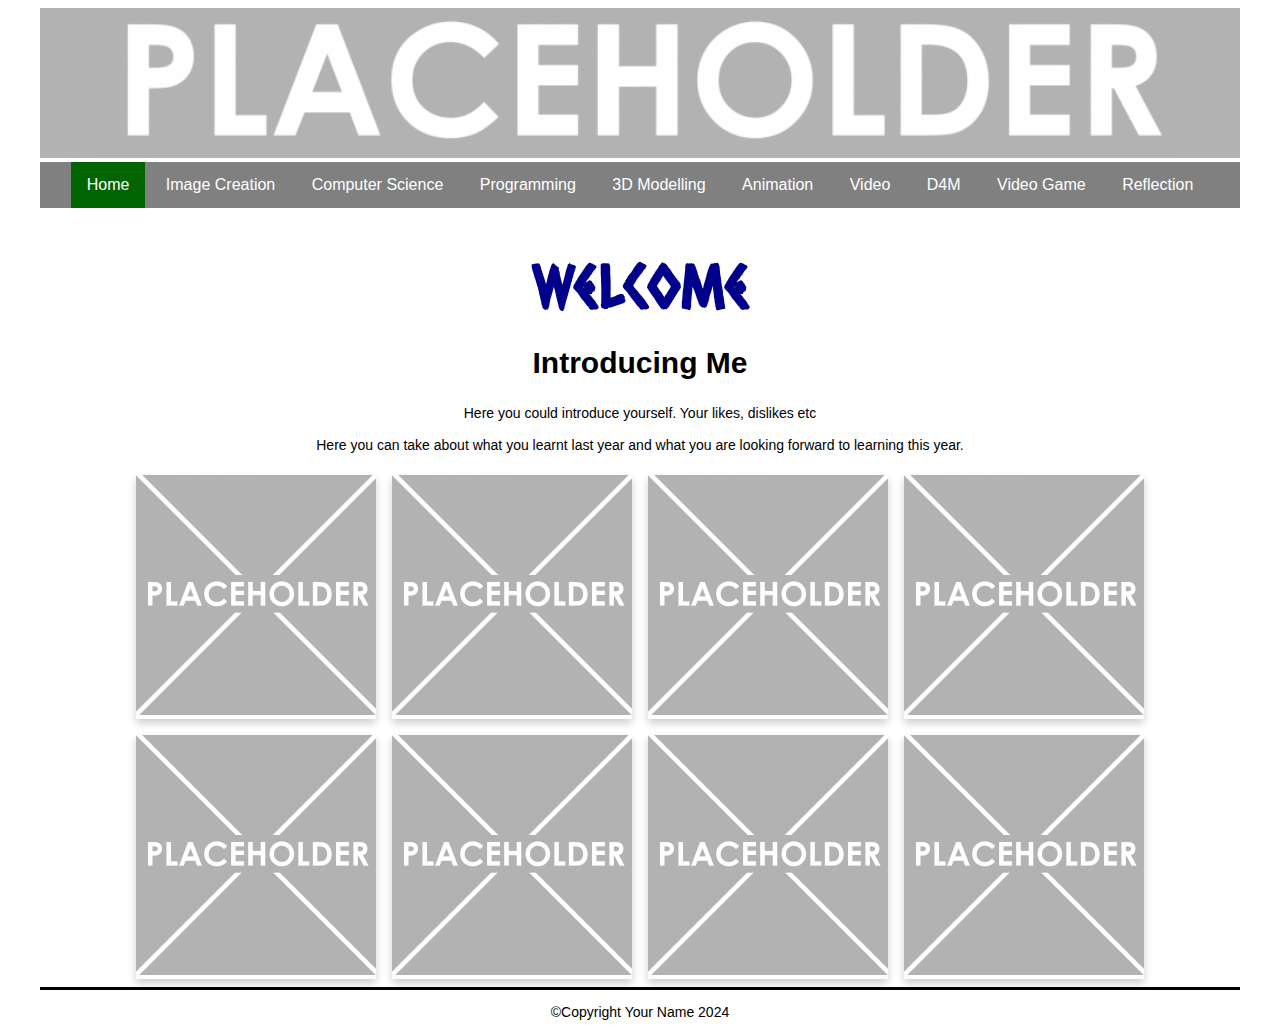
==== index.html @ dde59463 "Initial commit" ====
<!DOCTYPE html>
<html>
  <head>
    <meta charset="utf-8">
    <meta name="viewport" content="width=device-width">
    <title>You should change this on every page</title>
    <link href="css/style.css" rel="stylesheet" type="text/css" />
    <!-- The relates to the Google Font used in h1 -->
    <link href='https://fonts.googleapis.com/css?family=Caesar Dressing' rel='stylesheet'>
    <div class="header">
      <img src="images/DTportfolio_header.png">
    </div>
  </head>
  <div class="wrapper">
    <body>
      <!-- The Nav Bar goes here -->
      <nav>
        <ul>
          <li id='active'><a href="index.html">Home</a></li>
          <li><a href="imagecreation.html">Image Creation</a></li>
          <li><a href="computerscience.html">Computer Science</a></li>
          <li><a href="programming.html">Programming</a></li>
          <li><a href="3dmodelling.html">3D Modelling</a></li>
          <li><a href="animation.html">Animation</a></li>
          <li><a href="videoaudio.html">Video</a></li>
          <li><a href="designformanufacturing.html">D4M</a></li>
          <li><a href="videogame.html">Video Game</a></li>
          <li><a href="reflection.html">Reflection</a></li>
        </ul>
    </nav>
    <main>
      <!-- page heading- add name here! -->
      <h1>Welcome</h1>
      <h2>Introducing Me</h2>
      <!-- now the Information text box-->
      <div class=information>
        <p>
            Here you could introduce yourself. Your likes, dislikes etc <br><br>
            Here you can take about what you learnt last year and what you are looking forward to learning this year. 
        </p>  
      </div>   
        <!-- This is the container for all the images you want to add- it's a flexbox so add as many as you want -->
      <div class='container'>
        <!-- item 1 starts here-->
        <div class='item'>
          <img src="images/placeholder.png" alt="please replace me">       
        </div> 
        <!-- end of item 1 -->    
        <!-- item 2 starts here-->
        <div class='item'>
          <img src="images/placeholder.png" alt="please replace me">      
        </div> 
        <!-- end of item 2 -->    
        <!-- item 3 starts here-->
        <div class='item'>
          <img src="images/placeholder.png" alt="please replace me">      
        </div>  
        <!-- end of item 3 -->
        <!-- item 4 starts here-->
        <div class='item'>
          <img src="images/placeholder.png" alt="please replace me">      
        </div>  
        <!-- end of item 4 -->
        <!-- item 5 starts here-->
        <div class='item'>
          <img src="images/placeholder.png" alt="please replace me">      
        </div>  
        <!-- end of item 5 -->
        <!-- item 6 starts here-->
        <div class='item'>
          <img src="images/placeholder.png" alt="please replace me">       
        </div> 
        <!-- end of item 6 -->    
        <!-- item 7 starts here-->
        <div class='item'>
          <img src="images/placeholder.png" alt="please replace me">      
        </div> 
        <!-- end of item 7 -->    
        <!-- item 8 starts here-->
        <div class='item'>
          <img src="images/placeholder.png" alt="please replace me">      
        </div>  
        <!-- end of item 8 -->
      </div>
    </main>  
    <footer>
      <p>&#169;Copyright Your Name 2024</p>
    </footer>
  </body>
</html>
---- css/style.css ----
/* global styling*/
html{
  font-family: Arial, Helvetica, sans-serif;
  margin: 0rem 2rem;
  background-color: #ffffff;
}

/* Banner image*/
.header {
  width: 100%;
  background-size: cover;
}

.header img {
  width: 100%;
}

/*the navbar styling goes here*/
/* nav bar */
nav ul{
  list-style-type: none;
  margin: 0;
  padding: 0;
  overflow: hidden;
  background-color: grey;
  top: 0;
  width: 100%;
  text-align: center;
}

/* how the list of pages sits */
nav ul li{
  display: inline-block;
  font-size: 1rem;
}

/* the nav text */
nav li a{
  display: block;
  color: white;
  text-align: center;
  padding: 14px 16px;
  text-decoration: none;
}

nav li:hover{
  background-color: orangered;
}

nav #active{
  background-color: darkgreen;
}

/* Styling for the main section*/
/* This is the line between the main section and footer */
main{
  border-bottom: 3px solid;
  color: black;
}

/* H1 uses a google font. Check out https://www.w3schools.com/howto/howto_google_fonts.asp to change - also see line 9 in your html page*/
h1 {
  color: darkblue;
  font-family: 'Caesar Dressing';
  font-size: 60px;
  text-align: center;
  margin-bottom: 1rem;
}

h2 {
  color: black;
  font-size: 30px;
  text-align: center;
}

p {
  color: black;
  font-size: 14px;
  text-align: center;
}

/* Styling for the image container and the items inside it */
.container{
  display: flex; 
  flex-wrap: wrap; 
  align-items: center; 
  justify-content: center; 
}

/*Items for all the screenshots and pictures of your stuff*/
.item{
  box-shadow: 0 4px 8px 0 rgba(0,0,0,0.2);
  width: 20%;
  min-width: 8rem;
  margin: 0.5rem;
}
 .item-info{
   padding: 0.1rem;
   text-align: center;
 }

.item img{
  width: 100%;
}
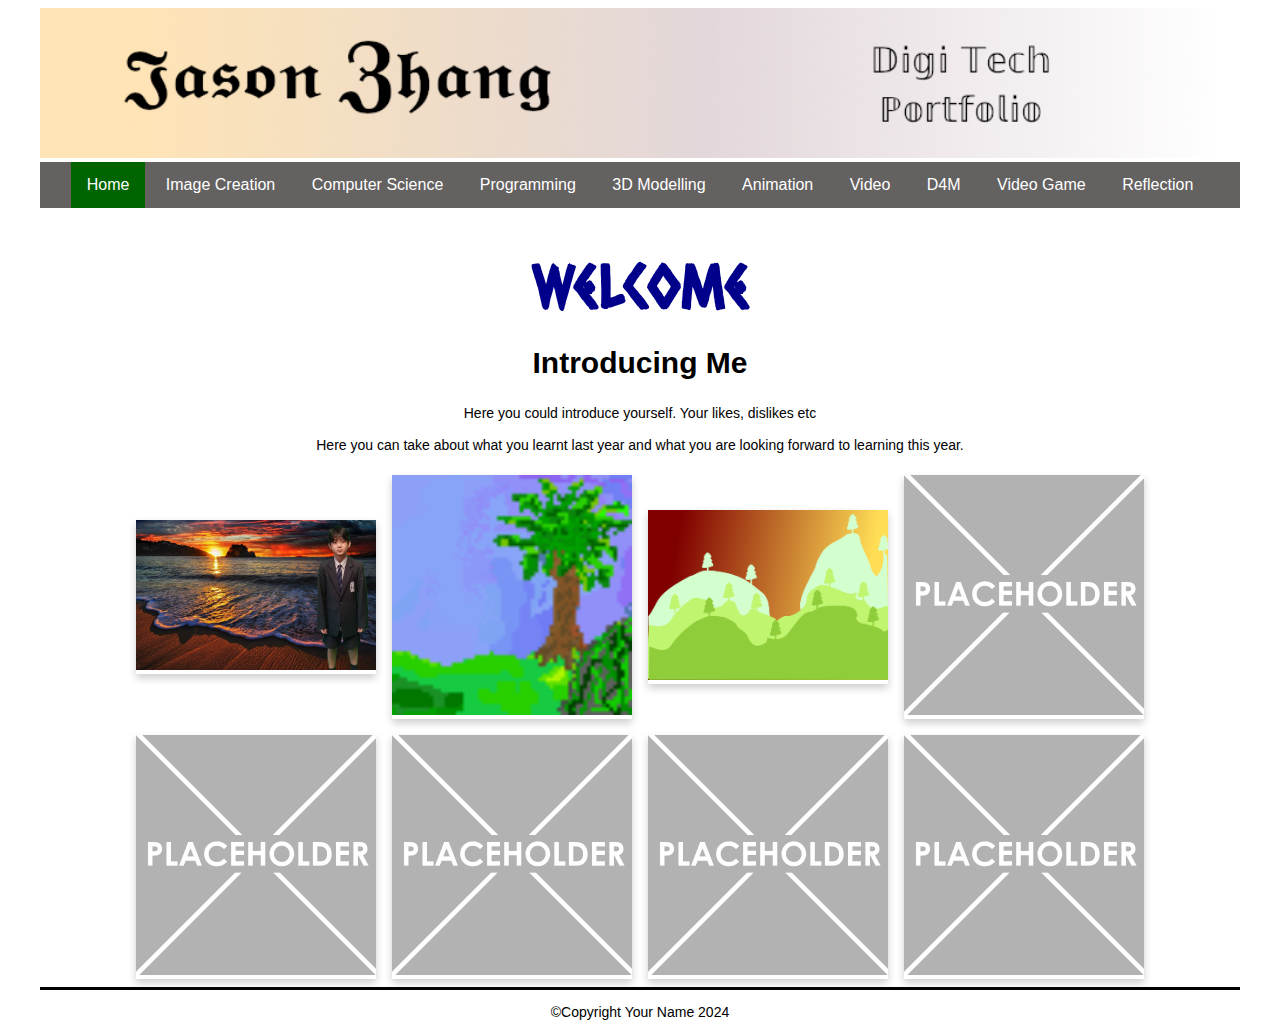
==== commit 7fb12fc7: "Added 3 images and dtfolio" ====
--- a/index.html
+++ b/index.html
@@ -43,17 +43,17 @@
       <div class='container'>
         <!-- item 1 starts here-->
         <div class='item'>
-          <img src="images/placeholder.png" alt="please replace me">       
+          <img src="images/Greenscreen task 1 finsihed product.jpg" alt="please replace me">       
         </div> 
         <!-- end of item 1 -->    
         <!-- item 2 starts here-->
         <div class='item'>
-          <img src="images/placeholder.png" alt="please replace me">      
+          <img src="images/tree + rock.png" alt="please replace me">      
         </div> 
         <!-- end of item 2 -->    
         <!-- item 3 starts here-->
         <div class='item'>
-          <img src="images/placeholder.png" alt="please replace me">      
+          <img src="images/background task.png" alt="please replace me">      
         </div>  
         <!-- end of item 3 -->
         <!-- item 4 starts here-->
--- a/css/style.css
+++ b/css/style.css
@@ -22,7 +22,7 @@
   margin: 0;
   padding: 0;
   overflow: hidden;
-  background-color: grey;
+  background-color:#646161;
   top: 0;
   width: 100%;
   text-align: center;
@@ -44,7 +44,7 @@
 }
 
 nav li:hover{
-  background-color: orangered;
+  background-color: rgb(181, 193,195);
 }
 
 nav #active{
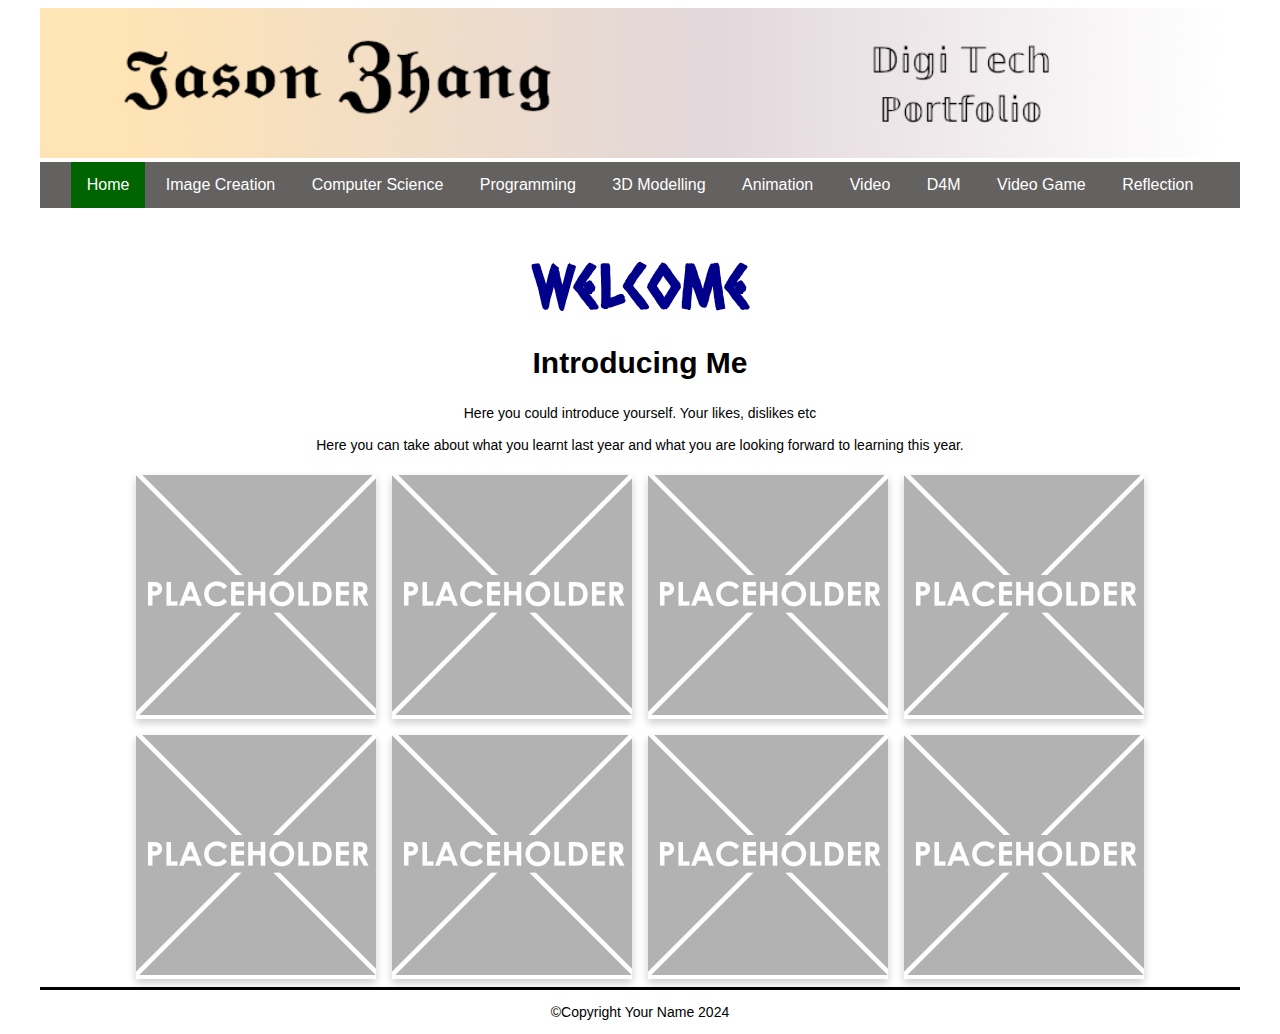
==== commit 3c5b2de4: "Moved 3 images to imagecreation and added context" ====
--- a/index.html
+++ b/index.html
@@ -43,17 +43,17 @@
       <div class='container'>
         <!-- item 1 starts here-->
         <div class='item'>
-          <img src="images/Greenscreen task 1 finsihed product.jpg" alt="please replace me">       
+          <img src="images/placeholder.png" alt="please replace me">       
         </div> 
         <!-- end of item 1 -->    
         <!-- item 2 starts here-->
         <div class='item'>
-          <img src="images/tree + rock.png" alt="please replace me">      
+          <img src="images/placeholder.png" alt="please replace me">      
         </div> 
         <!-- end of item 2 -->    
         <!-- item 3 starts here-->
         <div class='item'>
-          <img src="images/background task.png" alt="please replace me">      
+          <img src="images/placeholder.png" alt="please replace me">      
         </div>  
         <!-- end of item 3 -->
         <!-- item 4 starts here-->
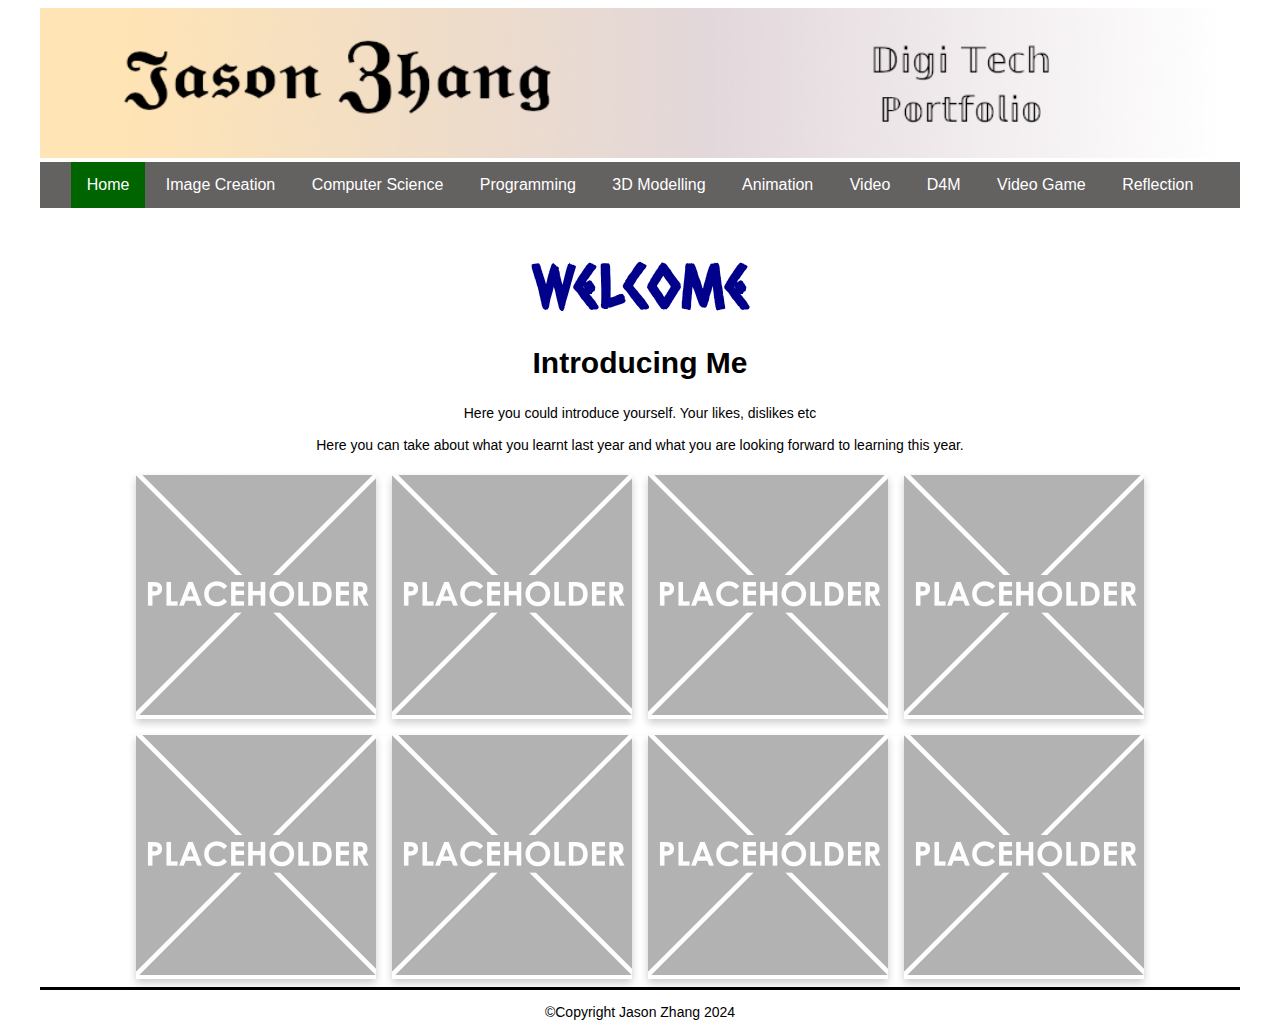
==== commit 2d3f48da: "Added evaulation and my name to dopyright" ====
--- a/index.html
+++ b/index.html
@@ -84,7 +84,7 @@
       </div>
     </main>  
     <footer>
-      <p>&#169;Copyright Your Name 2024</p>
+      <p>&#169;Copyright Jason Zhang 2024</p>
     </footer>
   </body>
 </html>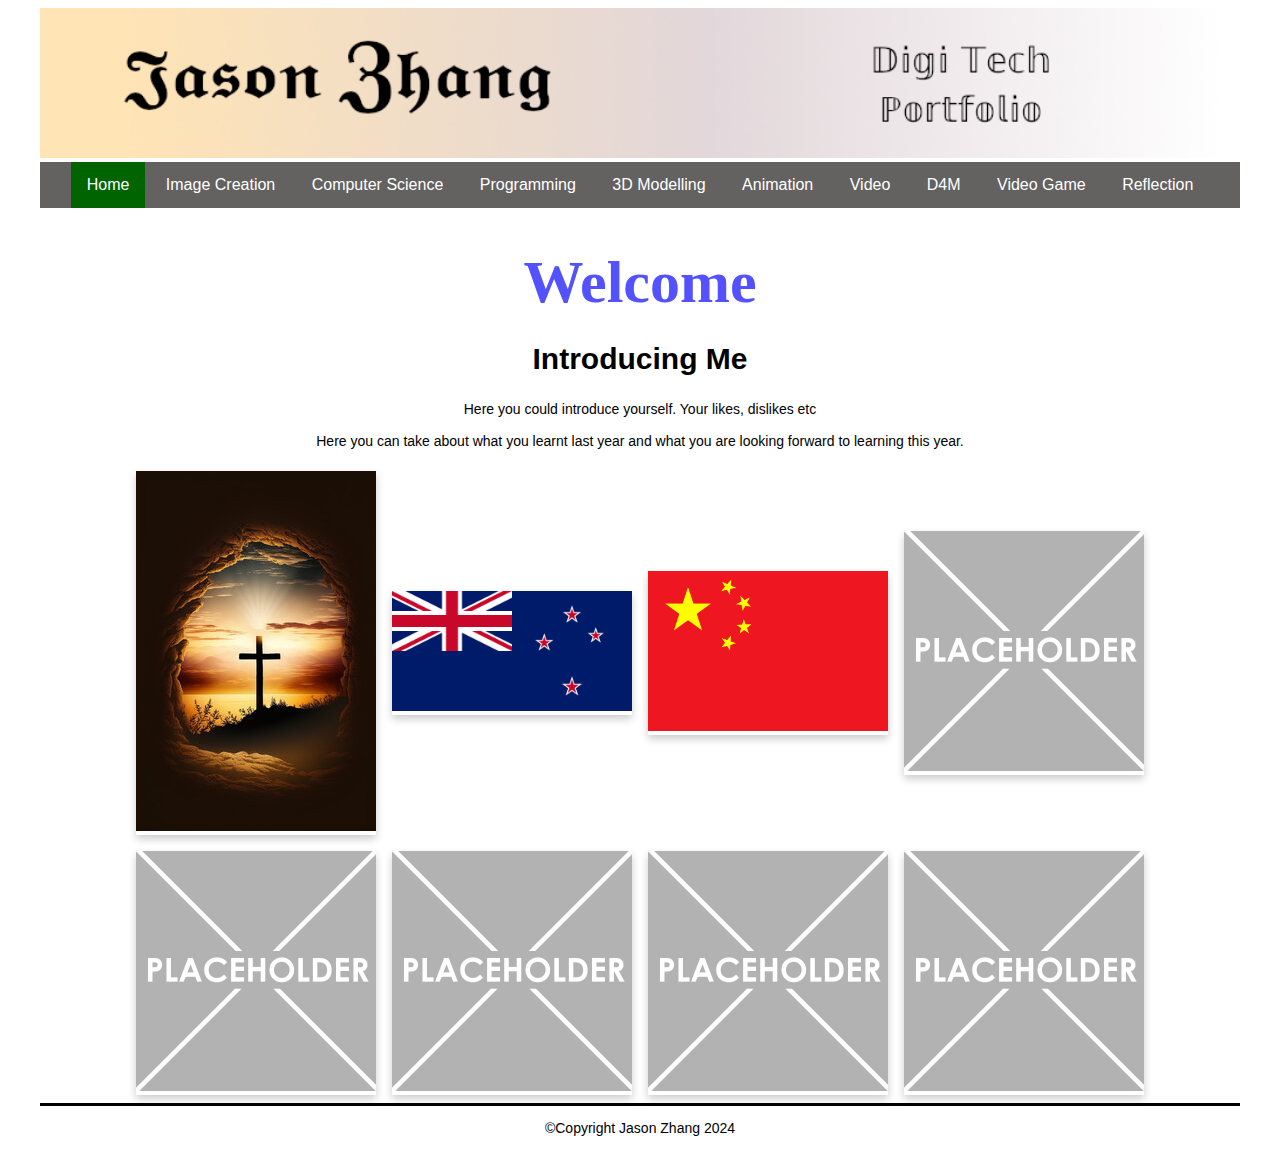
==== commit 6c650e52: "change font added pictures" ====
--- a/index.html
+++ b/index.html
@@ -6,7 +6,7 @@
     <title>You should change this on every page</title>
     <link href="css/style.css" rel="stylesheet" type="text/css" />
     <!-- The relates to the Google Font used in h1 -->
-    <link href='https://fonts.googleapis.com/css?family=Caesar Dressing' rel='stylesheet'>
+    <link href='https://fonts.gstatic.com" crossorigin' rel='stylesheet'>
     <div class="header">
       <img src="images/DTportfolio_header.png">
     </div>
@@ -43,17 +43,17 @@
       <div class='container'>
         <!-- item 1 starts here-->
         <div class='item'>
-          <img src="images/placeholder.png" alt="please replace me">       
+          <img src="images/cross.jpg" alt="please replace me">       
         </div> 
         <!-- end of item 1 -->    
         <!-- item 2 starts here-->
         <div class='item'>
-          <img src="images/placeholder.png" alt="please replace me">      
+          <img src="images/nz flag.png" alt="please replace me">      
         </div> 
         <!-- end of item 2 -->    
         <!-- item 3 starts here-->
         <div class='item'>
-          <img src="images/placeholder.png" alt="please replace me">      
+          <img src="images/china.png" alt="please replace me">      
         </div>  
         <!-- end of item 3 -->
         <!-- item 4 starts here-->
--- a/css/style.css
+++ b/css/style.css
@@ -60,8 +60,8 @@
 
 /* H1 uses a google font. Check out https://www.w3schools.com/howto/howto_google_fonts.asp to change - also see line 9 in your html page*/
 h1 {
-  color: darkblue;
-  font-family: 'Caesar Dressing';
+  color: #5452ff;
+  font-family: 'Orbitron';
   font-size: 60px;
   text-align: center;
   margin-bottom: 1rem;
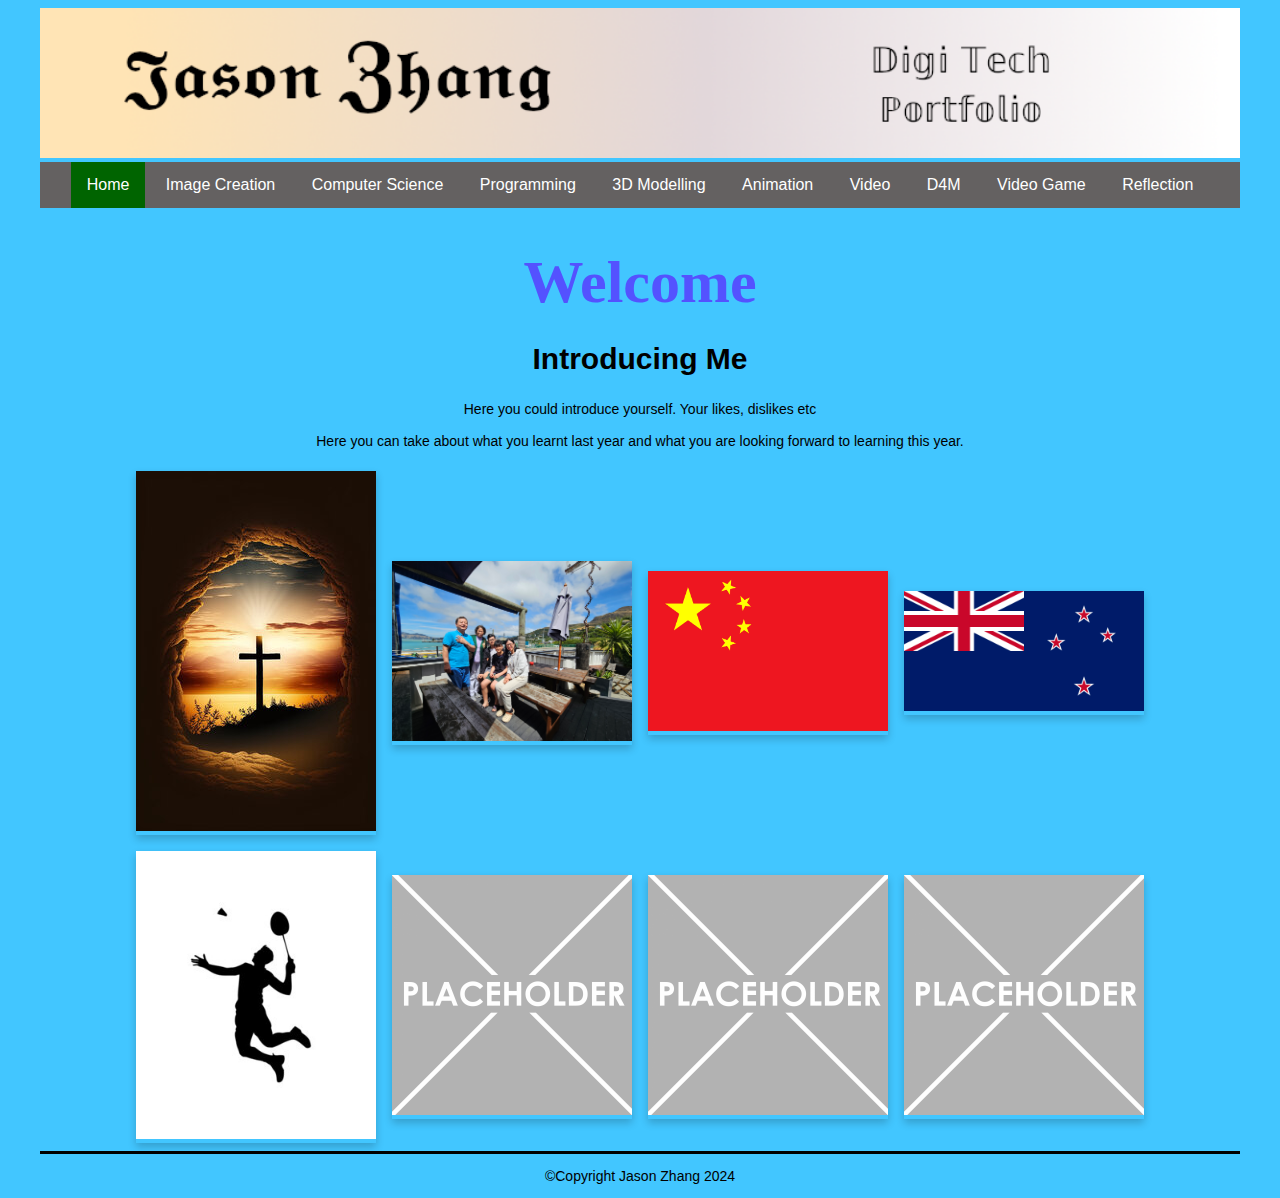
==== commit d86763aa: "changed to blue bacjkground added images" ====
--- a/index.html
+++ b/index.html
@@ -48,7 +48,7 @@
         <!-- end of item 1 -->    
         <!-- item 2 starts here-->
         <div class='item'>
-          <img src="images/nz flag.png" alt="please replace me">      
+          <img src="images/family.jpg" alt="please replace me">      
         </div> 
         <!-- end of item 2 -->    
         <!-- item 3 starts here-->
@@ -58,12 +58,12 @@
         <!-- end of item 3 -->
         <!-- item 4 starts here-->
         <div class='item'>
-          <img src="images/placeholder.png" alt="please replace me">      
+          <img src="images/nz flag.png" alt="please replace me">      
         </div>  
         <!-- end of item 4 -->
         <!-- item 5 starts here-->
         <div class='item'>
-          <img src="images/placeholder.png" alt="please replace me">      
+          <img src="images/badminton.jpg" alt="please replace me">      
         </div>  
         <!-- end of item 5 -->
         <!-- item 6 starts here-->
--- a/css/style.css
+++ b/css/style.css
@@ -2,7 +2,7 @@
 html{
   font-family: Arial, Helvetica, sans-serif;
   margin: 0rem 2rem;
-  background-color: #ffffff;
+  background-color: #42c6ff;
 }
 
 /* Banner image*/
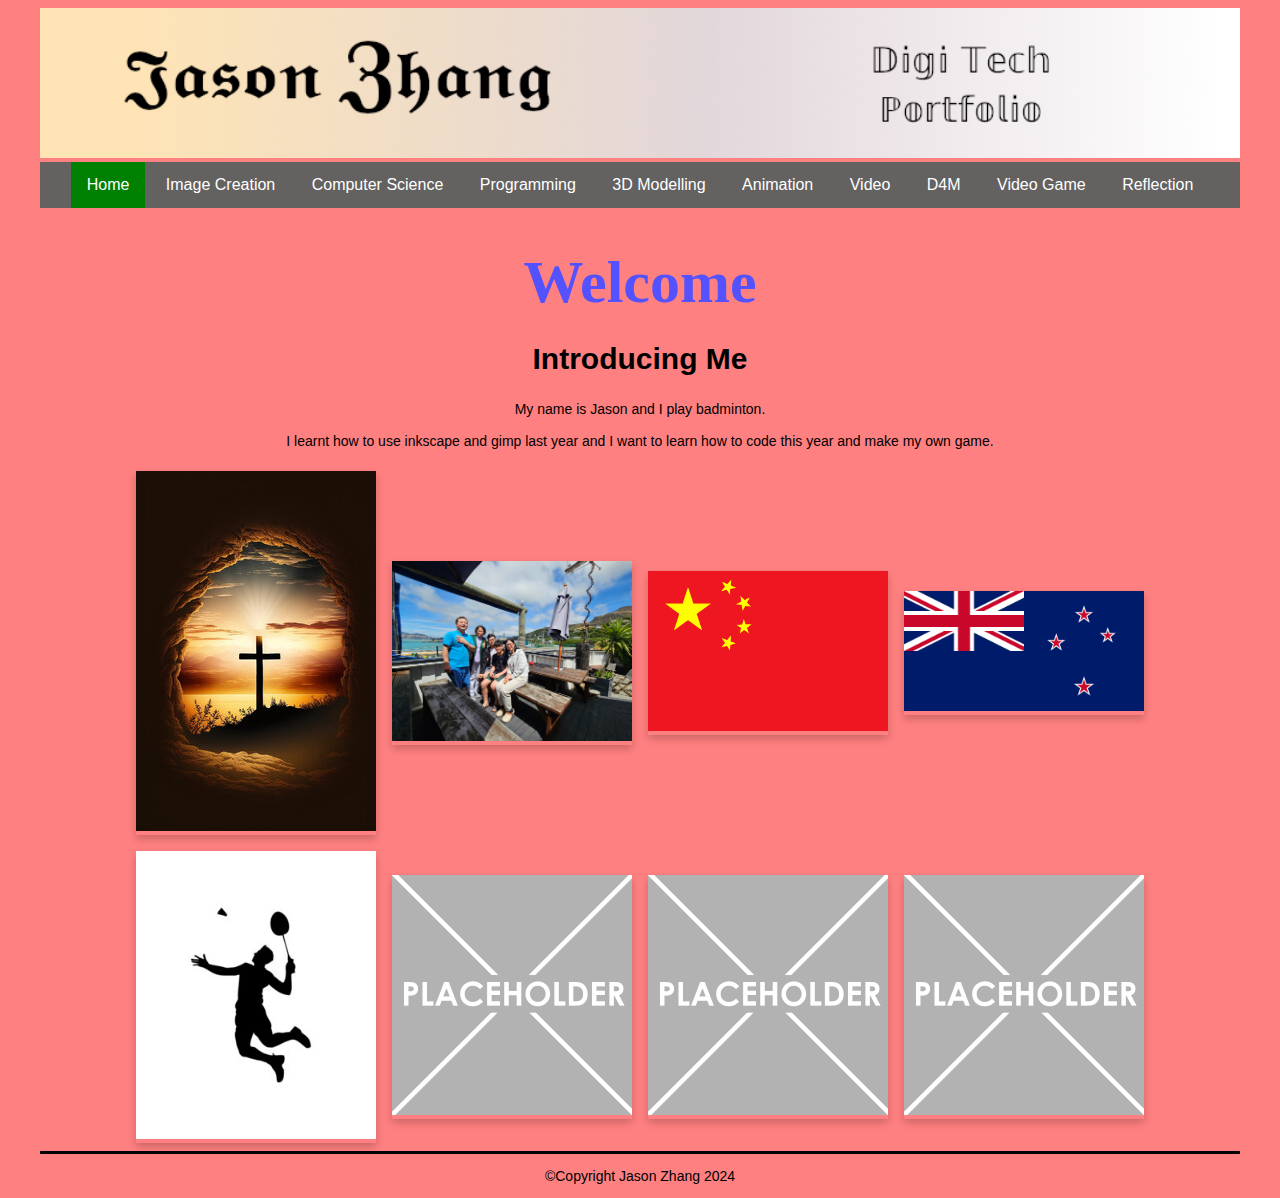
==== commit 960feeb9: "video game and reflection and index" ====
--- a/index.html
+++ b/index.html
@@ -35,8 +35,8 @@
       <!-- now the Information text box-->
       <div class=information>
         <p>
-            Here you could introduce yourself. Your likes, dislikes etc <br><br>
-            Here you can take about what you learnt last year and what you are looking forward to learning this year. 
+           My name is Jason and I play badminton. <br><br>
+           I learnt how to use inkscape and gimp last year and I want to learn how to code this year and make my own game. 
         </p>  
       </div>   
         <!-- This is the container for all the images you want to add- it's a flexbox so add as many as you want -->
--- a/css/style.css
+++ b/css/style.css
@@ -2,7 +2,7 @@
 html{
   font-family: Arial, Helvetica, sans-serif;
   margin: 0rem 2rem;
-  background-color: #42c6ff;
+  background-color: #ff8080;
 }
 
 /* Banner image*/
@@ -48,7 +48,7 @@
 }
 
 nav #active{
-  background-color: darkgreen;
+  background-color: green;
 }
 
 /* Styling for the main section*/
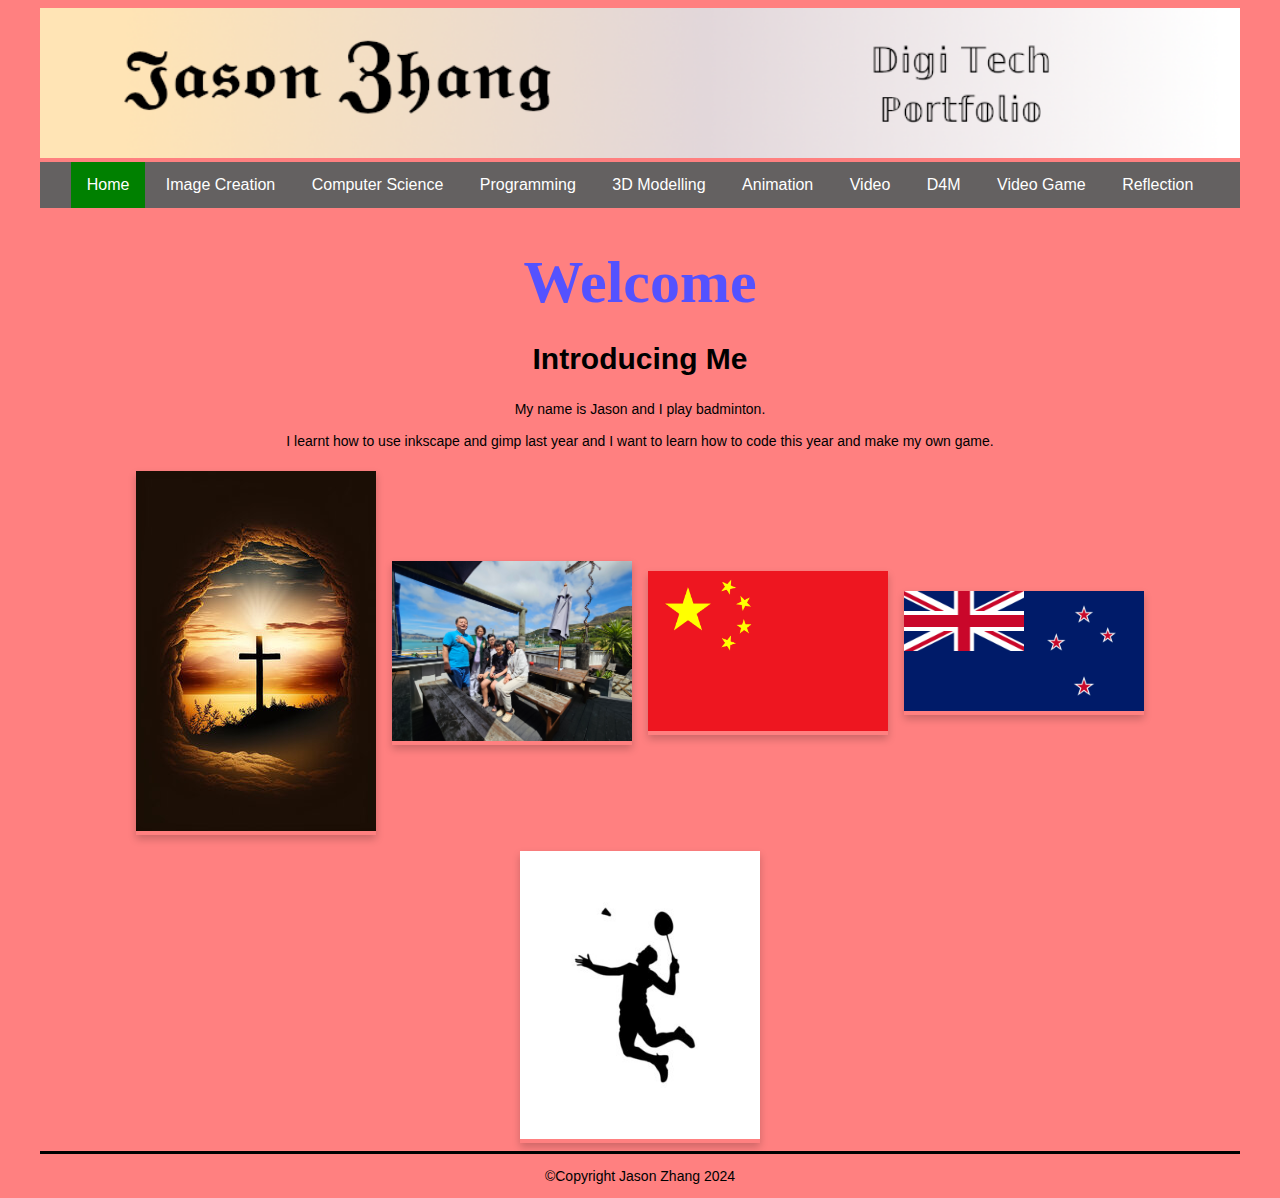
==== commit 56076170: "dindesx" ====
--- a/index.html
+++ b/index.html
@@ -67,19 +67,8 @@
         </div>  
         <!-- end of item 5 -->
         <!-- item 6 starts here-->
-        <div class='item'>
-          <img src="images/placeholder.png" alt="please replace me">       
-        </div> 
-        <!-- end of item 6 -->    
-        <!-- item 7 starts here-->
-        <div class='item'>
-          <img src="images/placeholder.png" alt="please replace me">      
-        </div> 
-        <!-- end of item 7 -->    
-        <!-- item 8 starts here-->
-        <div class='item'>
-          <img src="images/placeholder.png" alt="please replace me">      
-        </div>  
+           
+  
         <!-- end of item 8 -->
       </div>
     </main>  
